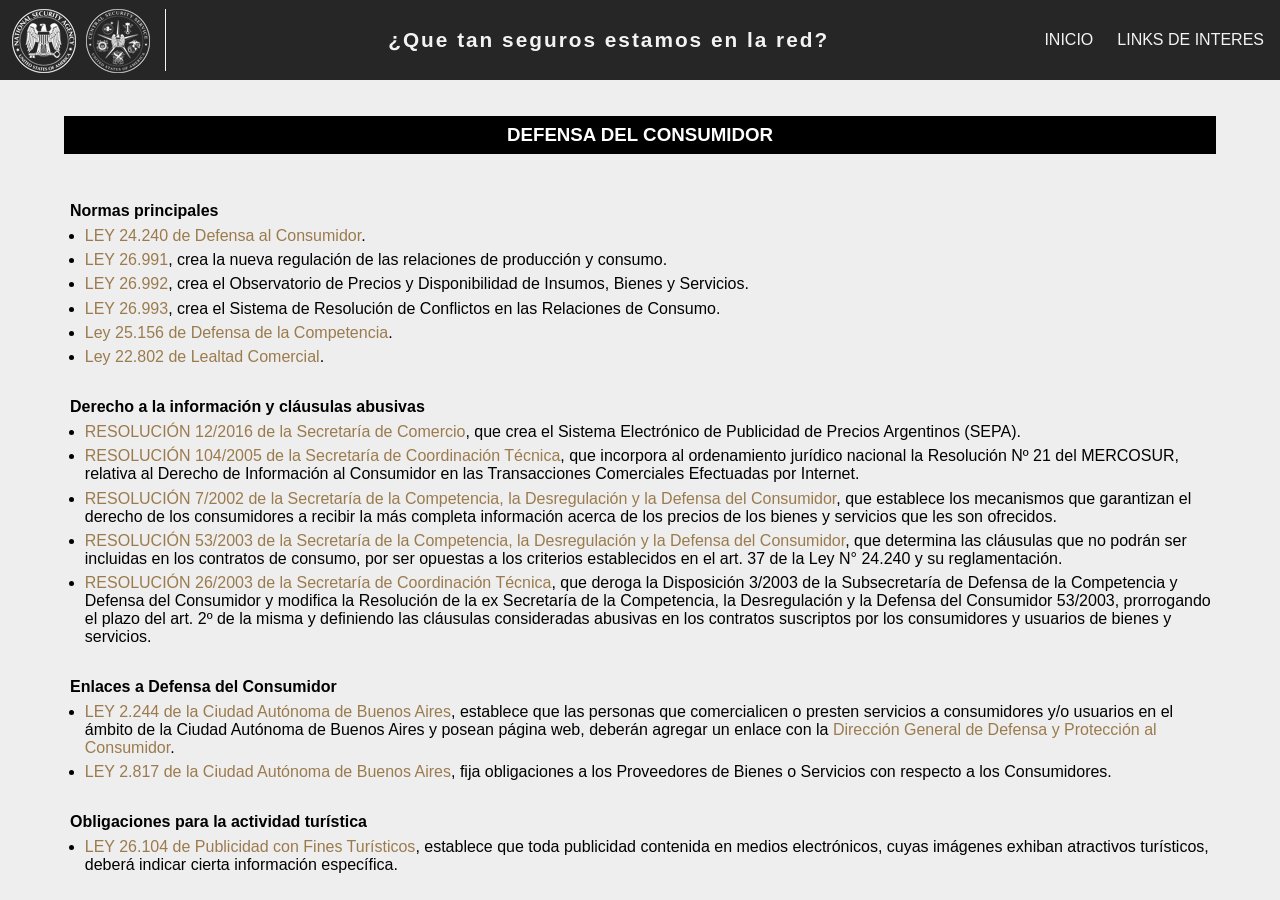
==== app/src/main/assets/defensadelconsumidor.html @ c4a280d9 "primer commit" ====
<!DOCTYPE html>
<html lang="en">
<head>
    <meta charset="UTF-8">
    <meta http-equiv="X-UA-Compatible" content="IE=edge">
    <meta name="viewport" content="width=device-width, initial-scale=1.0">
    <title>Document</title>
    <link rel="stylesheet" href="style.css">
    <link rel="preconnect" href="https://fonts.googleapis.com">
<link rel="preconnect" href="https://fonts.gstatic.com" crossorigin>
<link href="https://fonts.googleapis.com/css2?family=Libre+Baskerville:wght@700&family=Montserrat:wght@500&display=swap" rel="stylesheet">
</head>
<body>
    
    <div class="main" id="article">
        <header >
            <div class="logo">
                <img src="img/logo.png" alt="">
            </div>
            <h1>¿Que tan seguros estamos en la red?</h1>
            <nav>
                <ul>
                    <a href="index.html">
                        <li>Inicio</li>
                    </a>
                    <a href="linksinteres.html">
                        <li>Links de interes</li>
                    </a>
                </ul>
            </nav>
        </header>

         <article>
            <div class="page-content">
				<h3><strong>DEFENSA DEL CONSUMIDOR</strong></h3>
<p><strong>Normas principales</strong></p>
<ul>
<li><a href="http://www.informaticalegal.com.ar/1993/10/13/ley-no-24-240-defensa-del-consumidor/" target="_blank">LEY 24.240 de Defensa al Consumidor</a>.</li>
<li><a href="http://www.informaticalegal.com.ar/2014/09/18/ley-26-991-nueva-regulacion-de-las-relaciones-de-produccion-y-consumo/" target="_blank">LEY 26.991</a>, crea la nueva regulación de las relaciones de producción y consumo.</li>
<li><a href="http://www.informaticalegal.com.ar/2014/09/18/ley-26-992-observatorio-de-precios-y-disponibilidad-de-insumos-bienes-y-servicios/" target="_blank">LEY 26.992</a>, crea el Observatorio de Precios y Disponibilidad de Insumos, Bienes y Servicios.</li>
<li><a href="http://www.informaticalegal.com.ar/2014/09/18/ley-26-993-servicio-de-conciliacion-previa-en-las-relaciones-de-consumo/" target="_blank">LEY 26.993</a>, crea el Sistema de Resolución de Conflictos en las Relaciones de Consumo.</li>
<li><a href="http://www.informaticalegal.com.ar/1999/09/16/ley-25-156-ley-de-defensa-de-la-competencia/" target="_blank">Ley 25.156 de Defensa de la Competencia</a>.</li>
<li><a href="http://www.informaticalegal.com.ar/1983/05/05/ley-22-802-ley-de-lealtad-comercial/" target="_blank">Ley 22.802 de Lealtad Comercial</a>.</li>
</ul>
<p><strong>Derecho a la información y cláusulas abusivas</strong></p>
<ul>
<li><a href="http://www.informaticalegal.com.ar/2016/02/12/resolucion-122016-secretaria-de-comercio-sistema-electronico-de-publicidad-de-precios-argentinos-sepa/" target="_blank">RESOLUCIÓN 12/2016 de la Secretaría de Comercio</a>, que crea el Sistema Electrónico de Publicidad de Precios Argentinos (SEPA).</li>
<li><a href="http://www.informaticalegal.com.ar/2005/06/27/resolucion-1042005-defensa-del-consumidor-derecho-de-informacion-al-consumidor-en-las-transacciones-comerciales-efectuadas-por-internet/" target="_blank">RESOLUCIÓN 104/2005 de la Secretaría de Coordinación Técnica</a>, que incorpora al ordenamiento jurídico nacional la Resolución Nº 21 del MERCOSUR, relativa al Derecho de Información al Consumidor en las Transacciones Comerciales Efectuadas por Internet.</li>
<li><a href="http://www.informaticalegal.com.ar/2002/06/03/resolucion-72002-secretaria-de-la-competencia-la-desregulacion-y-la-defensa-del-consumidor-derecho-de-los-consumidores-a-recibir-informacion-de-los-bienes-y-servicios/" target="_blank">RESOLUCIÓN 7/2002 de la Secretaría de la Competencia, la Desregulación y la Defensa del Consumidor</a>, que establece los mecanismos que garantizan el derecho de los consumidores a recibir la más completa información acerca de los precios de los bienes y servicios que les son ofrecidos.</li>
<li><a href="http://www.informaticalegal.com.ar/2003/04/21/resolucion-532003-secretaria-de-la-competencia-la-desregulacion-y-la-defensa-del-consumidor-clausulas-que-no-podran-ser-incluidas-en-los-contratos-de-consumo/" target="_blank">RESOLUCIÓN 53/2003 de la Secretaría de la Competencia, la Desregulación y la Defensa del Consumidor</a>, que determina las cláusulas que no podrán ser incluidas en los contratos de consumo, por ser opuestas a los criterios establecidos en el art. 37 de la Ley N° 24.240 y su reglamentación.</li>
<li><a href="http://www.informaticalegal.com.ar/2003/08/13/resolucion-262003-defensa-del-consumidor-clausulas-abusivas-en-los-contratos-suscriptos-por-los-consumidores/" target="_blank">RESOLUCIÓN 26/2003 de la Secretaría de Coordinación Técnica</a>, que deroga la Disposición 3/2003 de la Subsecretaría de Defensa de la Competencia y Defensa del Consumidor y modifica la Resolución de la ex Secretaría de la Competencia, la Desregulación y la Defensa del Consumidor 53/2003, prorrogando el plazo del art. 2º de la misma y definiendo las cláusulas consideradas abusivas en los contratos suscriptos por los consumidores y usuarios de bienes y servicios.</li>
</ul>
<p><strong>Enlaces a Defensa del Consumidor</strong></p>
<ul>
<li><a href="http://www.informaticalegal.com.ar/2007/01/25/ley-n-2-244-enlace-de-sitios-web-con-la-direccion-general-de-defensa-y-proteccion-al-consumidor/" target="_blank">LEY 2.244 de la Ciudad Autónoma de Buenos Aires</a>, establece que las personas que comercialicen o presten servicios a consumidores y/o usuarios en el ámbito de la Ciudad Autónoma de Buenos Aires y posean página web, deberán agregar un enlace con la <a href="http://www.buenosaires.gob.ar/defensaconsumidor" target="_blank">Dirección General de Defensa y Protección al Consumidor</a>.</li>
<li><a href="http://www.informaticalegal.com.ar/2008/08/14/ley-2817-ciudad-autonoma-de-buenos-aires-obligaciones-a-los-proveedores-de-bienes-o-servicios-con-respecto-a-los-consumidores/" target="_blank">LEY 2.817 de la Ciudad Autónoma de Buenos Aires</a>, fija obligaciones a los Proveedores de Bienes o Servicios con respecto a los Consumidores.</li>
</ul>
<p><strong>Obligaciones para la actividad turística</strong></p>
<ul>
<li><a href="http://www.informaticalegal.com.ar/2006/06/28/ley-26-104-publicidad-con-fines-turisticos/" target="_blank">LEY 26.104 de Publicidad con Fines Turísticos</a>, establece que toda publicidad contenida en medios electrónicos, cuyas imágenes exhiban atractivos turísticos, deberá indicar cierta información específica.</li>
</ul>

  </div>
         </article>
    </div>
    

</body>
</html>
---- app/src/main/assets/style.css ----
*{
    margin: 0;
    padding: 0;
    box-sizing: border-box;
    font-family: 'Roboto', sans-serif;
}

.main{
    display: flex;
    align-items: center;
    justify-content: space-between;
    flex-direction: column;
    min-height: 100vh;
    background: url('img/Cybercrime.png');
    background-repeat: no-repeat;
    background-size: cover;
    background-position-x: right;
}

#article{
    background: #EEE;
}

a{
    color:#9B7B4D;
    text-decoration: none;
}

/* ========= header code ========= */
header{
    display: flex;
    justify-content: space-between;
    align-items: center;
    background: #262626;
    height: 80px;
    width: 100%;
}

.logo{
    display: grid;
    align-content: center;
    height: 100%;
}

header h1{
    color: #f3f3f3;
    font-size: 1.6em;
    letter-spacing: 2px;
}

header h1:hover{
    text-shadow: 0 0 3px #fff;
}

nav ul{
    list-style: none;
    display: flex;
}

nav ul a li{
    display: flex;
    align-items: center;
    text-align: center;
    color: #f3f3f3;
    padding: .6rem .5rem;
    text-transform: uppercase;
    transition: all 0.5s ease;
    border-radius: 4px;
    margin-right: 8px;
}

nav ul a li:hover{
    background: #87c232;
}
/* ========= header code fin ========= */

/* ========= section ============ */
section{
    display: flex;
    align-items: center;
    justify-content: center;
}

/* .main > img{
    position: absolute;
    top: 0;
    width: 100%;
    height: 100%;
    opacity: 70%;
    object-fit: cover;
    z-index: -1;
} */

section .section-menu{
    display: flex;
    justify-content: center;
    text-align: center;
    flex-wrap: wrap;
    gap: 40px;
    padding: 40px 0;
    width: 80%;
    background: rgba(255, 255, 255, .7);
    backdrop-filter: blur(20%);
    border-radius: 4px;
    border: solid 2px rgba(255, 255, 255, .5);
}

section .section-menu .box{
    width: 14rem;
    text-align: center;
    transition: .2s;
    cursor: pointer;
    padding: 20px 10px;
    display: flex;
    flex-direction: column;
    align-items: center;
    justify-content: space-between;
    gap: 10px;
}

section .section-menu .box i{
    font-size: 4rem;
    color: #333;
    text-shadow: 0 0 3px #fff;
}

section .section-menu .box:hover{
    background: rgba(98, 151, 24, 0.4);
}

section .section-menu .box p{
    color: #333;
    font-size: 1rem;
    padding: 0 6px;
    margin: 0;
}

button {
    width: 6rem;
    height: 2.2rem;
    background-color: #333;
    border: none;
    color: white;
    text-decoration: none;
    font-size: .9rem;
    text-align: center;
}

section .section-menu .box button:hover{
    background: #87c232;
    text-shadow: 0 0 3px #fff;
    cursor: pointer;
}
/* ========= footer code ========= */

footer{
    width: 100%;
    background: #262626;
    height: 80px;
    display: flex;
    align-items: center;
    justify-content: space-evenly;
}

footer .nombre{
    display: flex;
}

footer .nombre p{
    color: #fff;
    margin-right: 0.5em;
    font-size: 1.2em;
}

footer .sm a{
    padding: 5px 10px;
    font-size: 2rem;
    background: #fff;
    color: #000;
    margin-right: .5em;
    border-radius: 3px;
    transition: .2s ease;
}

footer .sm a:hover{
    background: none;
    color: #fff;
}

/* ========= footer code fin ========= */

#btnScrollToTop{
    background: rgba(255, 255, 255, .3);
    position: fixed;
    right: 15px;
    bottom: 15px;
    width: 50px;
    height: 50px;
    border-radius: 50%;
    box-shadow: 0 0 10px rgb(0, 0, 0, .50);
    cursor: pointer;
    backdrop-filter: blur(80%);
}

#btnScrollToTop img{
    position: fixed;
    right: 15px;
    bottom: 15px;
}

/* ========= Articles code ========= */
article{
    padding: 0;
    margin: 20px 0;
    width: 60%;
}

article ol{
    padding: 0 6px;
}

article p{
    margin-top: 2rem;
    padding: 0 6px;
}

article .page-content h3 strong{
    margin: 0;
    padding: 0;
    border: 0;
    color: #fff;
    margin-top: 0.6em;
    margin-bottom: 0.6em;
}

article .page-content h3{
    background: #000;
    text-align: center;
    padding: .5rem;
    margin-bottom: 3rem;
    color: #fff;
}

article .page-content ul li{
    -webkit-tap-highlight-color: rgba(0,0,0,0);
    -webkit-text-size-adjust: 100%;
    vertical-align: baseline;
    margin: 0.4em 0px 0.4em 1.3em;
    font-size: 1em;
}
/* ========= Articles code fin ========= */


/* ========= Links Interes code ========= */
.linksContainer{
    background: #262626ee;
    width: 100%;
    height: calc(100vh - 80px);
    display: flex;
    align-items: center;
    justify-content: center;
}
.linksContainer .linksBox{
    background: none;
    width: 100%;
    max-width: 1000px;
    display: flex;
    align-items: center;
    justify-content: space-between;
    flex-direction: column;
    gap: 2.5em;
}
.linksContainer .linksBox .linkBox{
    display: flex;
    width: 100%;
    border: 2px solid #fff;
}
.linksContainer .linksBox .linkBox .banner{
    width: 50%;
}
.linksContainer .linksBox .linkBox .banner a > img{
    width: 100%;
    height: 100%;
}
.linksContainer .linksBox .linkBox .banner > a{
    padding: 0;
    margin: 0;
}
.linksContainer .linksBox .linkBox .linkTitle{
    width: 50%;
    position: relative;
    display: flex;
    align-items: center;
    justify-content: center;
    background: #1c1c1c;
}
.linksContainer .linksBox .linkBox .linkTitle .linkh1{
    font-size: 1.5em;
    color: #fff;
    text-align: center;
}
.linksContainer .linksBox .linkBox .linkTitle > a{
    position: absolute;
    bottom: 0;
    right: 0;
    background: #ffffff;
    width: 75px;
    height: 30px;
    border-radius: 4px 0 0 0;
    display: grid;
    align-content: center;
    text-align: center;
    color: #000;
    font-size: 1em;
    font-weight: bolder;
    cursor: pointer;
}
.linksContainer .linksBox .linkBox .linkTitle a:hover{
    transform: scale(1.1);
}


@media screen and (max-width: 90em){
    header h1{
        font-size: 1.3em;
    }
    section{
        padding: 40px 0;
    }
    section .section-menu{
        gap: 30px;
        padding: 20px 0;
        width: 85%;
    }
    section .section-menu .box{
        width: 12rem;
        transition: .2s;
        padding: 0;
        gap: 8px;
    }
    article{
        width: 90%;
    }
    .linksContainer .linksBox .linkBox .linkTitle .linkh1{
        font-size: 1.2em;
    }
    .linksContainer .linksBox .linkBox .linkTitle > a{
        width: 50px;
        height: 20px;
        font-size: .7em;
    }
}

@media screen and (max-width: 64em){
    header h1{
        padding: 0 2em;
        font-size: 1em;
        text-align: center;
    }
    nav ul a li{
        padding: 0 .3em;
        margin-right: 3px;
        height: 45px;
        font-size: .8em;
    }
    section .section-menu{
        width: 100%;
        max-width: 645px;
        justify-content: flex-start;
        border: none;
        border-radius: 0;
    }
    article{
        width: 100%;
    }
}

@media screen and (max-width: 40em){
    header{
        height: 60px;
    }
    header h1{
        display: none;
    }
    .logo{
        width: 30%;
    }
    .logo img{
        width: 100%;
    }
    nav ul a li{
        padding: 4px;
        margin-right: 4px;
        height: 35px;
        font-size: .6em;
    }
    section .section-menu{
        gap: 12px;
        padding: 1rem 0;
        margin: 0;
        justify-content: center;
    }
    section .section-menu .box{
        width: 6rem;
        padding: 0;
        gap: 8px;
        margin: 0;
    }
    section .section-menu .box i{
        font-size: 2.5rem;
        text-shadow: none;
    }
    section .section-menu .box p{
        font-size: .55rem;
        padding: 0;
    }
    section .section-menu .box button {
        width: 3.5rem;
        height: 1.5rem;
        font-size: .6rem;
    }
    footer{
        padding: 0 5px;
        height: 55px;
        justify-content: space-between;
    }
    footer .nombre{
        display: flex;
        align-items: center;
    }
    footer .nombre p{
        font-size: 1em;
        padding: 0;
        margin: 0;
        margin-right: 0.4em;
    }
    footer .sm a{
        padding: 2px 2px;
        font-size: 1.5rem;
        background: #fff;
        color: #000;
        margin-right: .1em;
    }
    .linksContainer{
        height: calc(100vh - 60px);
    }
    .linksContainer .linksBox .linkBox{
        flex-direction: column;
    }
    .linksContainer .linksBox .linkBox .banner{
        width: 100%;
    }
    .linksContainer .linksBox .linkBox .linkTitle{
        width: 100%;
        height: 60px;
    }
}
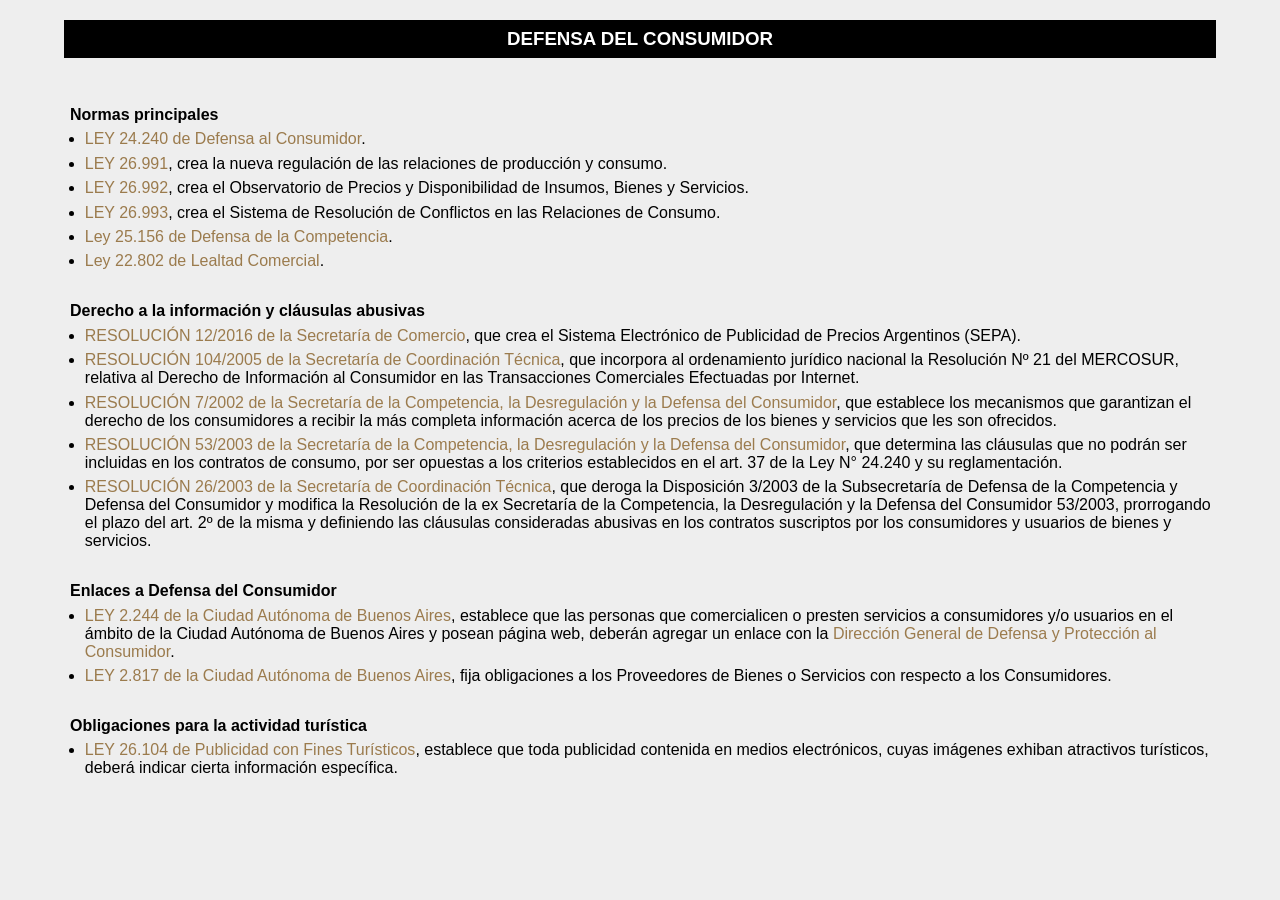
==== commit 86d99fbd: "primer commit" ====
--- a/app/src/main/assets/defensadelconsumidor.html
+++ b/app/src/main/assets/defensadelconsumidor.html
@@ -13,22 +13,6 @@
 <body>
     
     <div class="main" id="article">
-        <header >
-            <div class="logo">
-                <img src="img/logo.png" alt="">
-            </div>
-            <h1>¿Que tan seguros estamos en la red?</h1>
-            <nav>
-                <ul>
-                    <a href="index.html">
-                        <li>Inicio</li>
-                    </a>
-                    <a href="linksinteres.html">
-                        <li>Links de interes</li>
-                    </a>
-                </ul>
-            </nav>
-        </header>
 
          <article>
             <div class="page-content">
